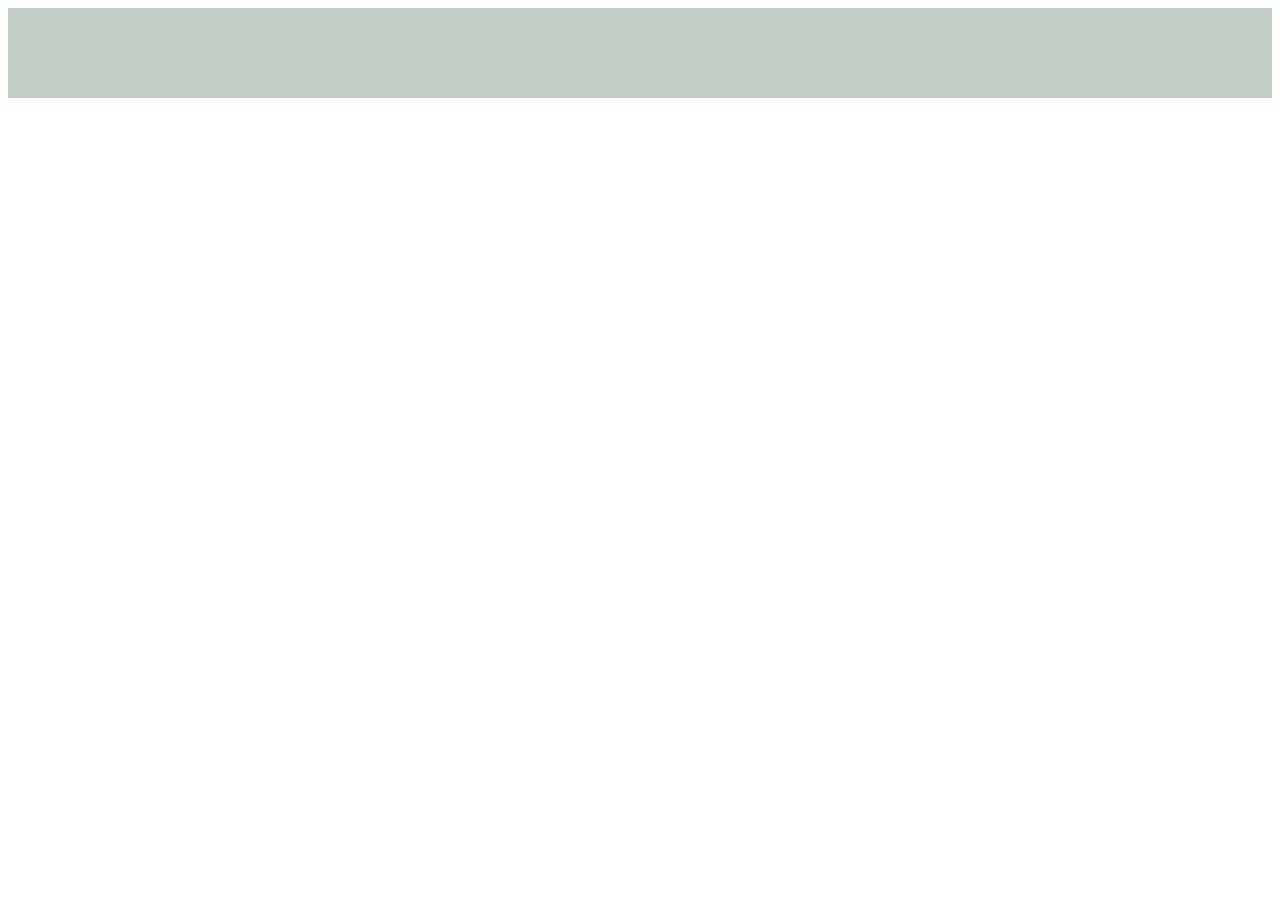
==== about.html @ 31ba8cc4 "Added more styling and fleshed out a few pages" ====
<!DOCTYPE html>
<html lang="en">
<head>
    <meta charset="UTF-8">
    <meta name="viewport" content="width=device-width, initial-scale=1.0">
    <meta http-equiv="X-UA-Compatible" content="ie=edge">
    <script defer src="app.js"></script>
    <link rel="stylesheet" href="style.css">
    <link href="https://stackpath.bootstrapcdn.com/font-awesome/4.7.0/css/font-awesome.min.css" rel="stylesheet" integrity="sha384-wvfXpqpZZVQGK6TAh5PVlGOfQNHSoD2xbE+QkPxCAFlNEevoEH3Sl0sibVcOQVnN" crossorigin="anonymous">
    <title>About Herps</title>
</head>
<body>
    <div class="headerBar">
    </div>
</body>
</html>
---- style.css ----
* {
  /* background:url("albinoAl.jpg"); */

  font-family: 'Lucida Sans', 'Lucida Sans Regular', 'Lucida Grande', 'Lucida Sans Unicode', Geneva, Verdana, sans-serif;
}


header {
  background: #C1CFC7;
  /* padding: 10px; */
  font-size: 20px;
  font-weight: normal;
  margin: 10px;
  text-align: center;
}

.container{
  width: 80%;
  margin: auto;
  overflow: hidden;
  background-color: #C1CFC7;
}

ul{
  margin: 0;
  padding:0;
}
/* 
.showcase {
  min-height: 400px;
  background:url("albinoAl.jpg");
  background-repeat: no-repeat;
  background-position: center;
  background-size: cover;
  text-align: center;
} */

.headerBar {
  background-color: #C1CFC7;
  width: 100%;
  height: 90px;
}

/* SEARCH BAR STYLING */
.container-3{
    width: 300px;
    vertical-align: middle;
    white-space: nowrap;
    position: relative;

  }
   
  .container-3 input#search{
    width: 300px;
    height: 30px;
    background: #2b303b;
    border: none;
    font-size: 10pt;
    float: left;
    color: #262626;
    padding-left: 45px;
    -webkit-border-radius: 5px;
    -moz-border-radius: 5px;
    border-radius: 5px;
    color: #fff;
  }

  .container-3 input#search::-webkit-input-placeholder {
    color: #65737e;
 }
  
 .container-3 input#search:-moz-placeholder { /* Firefox 18- */
    color: #65737e;  
 }
  
 .container-3 input#search::-moz-placeholder {  /* Firefox 19+ */
    color: #65737e;  
 }
  
 .container-3 input#search:-ms-input-placeholder {  
    color: #65737e;  
 }
 .container-3 .icon{
    position: absolute;
    top: 50%;
    margin-left: 17px;
    margin-top: 17px;
    z-index: 1;
    color: #4f5b66;
   
     -webkit-transition: all .55s ease;
    -moz-transition: all .55s ease;
    -ms-transition: all .55s ease;
    -o-transition: all .55s ease;
    transition: all .55s ease;
  }
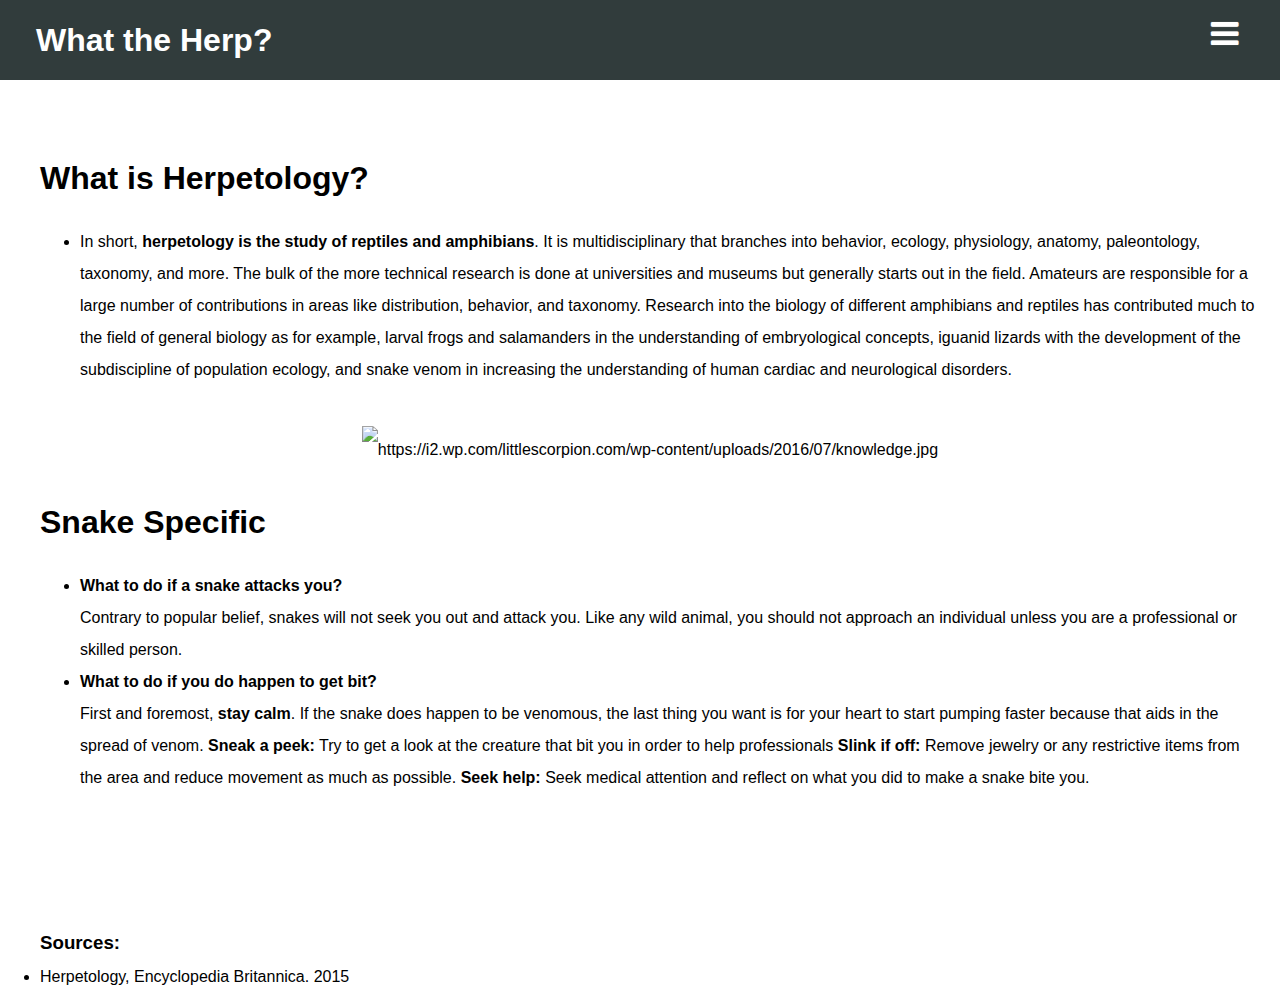
==== commit c097cb78: "Fixed image centering" ====
--- a/about.html
+++ b/about.html
@@ -4,13 +4,58 @@
     <meta charset="UTF-8">
     <meta name="viewport" content="width=device-width, initial-scale=1.0">
     <meta http-equiv="X-UA-Compatible" content="ie=edge">
-    <script defer src="app.js"></script>
-    <link rel="stylesheet" href="style.css">
+    <link rel="stylesheet" href="/css/style.css">
     <link href="https://stackpath.bootstrapcdn.com/font-awesome/4.7.0/css/font-awesome.min.css" rel="stylesheet" integrity="sha384-wvfXpqpZZVQGK6TAh5PVlGOfQNHSoD2xbE+QkPxCAFlNEevoEH3Sl0sibVcOQVnN" crossorigin="anonymous">
+    <link rel="shortcut icon" href="/pictures/snake.png" type="image/png">
     <title>About Herps</title>
 </head>
 <body>
-    <div class="headerBar">
+        
+    <div class="nav">
+    
+            <h1 id="navh1"><a href="index.html">What the Herp?</a></h1>
+
+        <div id="options">
+
+            <div id="open-menu">
+                <a href="#"><i class="fa fa-bars fa-2x"></i></a>
+                <ul class="subnav">
+                    <li><a class="subnav-link" href="about.html">About</a></li>
+                    <li><a class="subnav-link" href="map.html">Map</a></li>
+                    <li><a class="subnav-link" href="learn.html">Learn</a></li>
+                    <li><a class="subnav-link" href="social.html">Social</a></li>
+                    <li><a class="subnav-link" href="help.html">Help</a></li>
+                </ul>
+            </div>
+        </div>
     </div>
+
+    <div class="main">
+            <h1>What is Herpetology?</h1>
+            
+                <ul>
+                    <li>In short,  <strong>herpetology is the study of reptiles and amphibians</strong>. It is multidisciplinary that branches into behavior, ecology, physiology, anatomy, paleontology, taxonomy, and more. The bulk of the more technical research is done at universities and museums but generally starts out in the field. Amateurs are responsible for a large number of contributions in areas like distribution, behavior, and taxonomy. Research into the biology of different amphibians and reptiles has contributed much to the field of general biology as for example, larval frogs and salamanders in the understanding of embryological concepts, iguanid lizards with the development of the subdiscipline of population ecology, and snake venom in increasing the understanding of human cardiac and neurological disorders. </li>
+
+                </ul>
+    
+    <div class="image">
+       <p><img src="/pictures/knowledge.jpg" alt="https://i2.wp.com/littlescorpion.com/wp-content/uploads/2016/07/knowledge.jpg" width="500px" height="300"></p> 
+    </div>
+
+            <h1>Snake Specific</h1>
+                <ul>
+                    <li><strong>What to do if a snake attacks you?</strong></li>
+                    <p>Contrary to popular belief, snakes will not seek you out and attack you. Like any wild animal, you should not approach an individual unless you are a professional or skilled person.</p>
+                    <li><strong>What to do if you do happen to get bit?</strong></li>
+                    <p>First and foremost, <strong>stay calm</strong>. If the snake does happen to be venomous, the last thing you want is for your heart to start pumping faster because that aids in the spread of venom. <strong> Sneak a peek:</strong> Try to get a look at the creature that bit you in order to help professionals <strong>Slink if off:</strong> Remove jewelry or any restrictive items from the area and reduce movement as much as possible. <strong>Seek help: </strong>Seek medical attention and reflect on what you did to make a snake bite you. </p>
+                </ul>
+        </div>
+
+        <div class="sources">
+            <h3>Sources:</h3>
+            <ul>
+                <li><italics>Herpetology</italics>, Encyclopedia Britannica. 2015</li>
+            </ul>
+        </div>
 </body>
 </html>--- a/css/style.css
+++ b/css/style.css
@@ -0,0 +1,304 @@
+* {
+font-family: 'Lucida Sans', 'Lucida Sans Regular', 'Lucida Grande', 'Lucida Sans Unicode', Geneva, Verdana, sans-serif;
+  margin: 0;
+  padding: 0;
+  font-family: sans-serif;
+}
+
+.body {
+  padding-left: 10px;
+}
+
+.nav {
+  display: flex;
+  justify-content: space-between;
+  align-items: center;
+  background: #313c3c;
+  height: 80px;
+  width: 100%;
+  flex-wrap: wrap;
+  position: fixed;
+  top: 0;
+  left: 0;
+  z-index: 1;
+}
+
+#navh1, #navh1 a {
+  display: inline;
+  padding-left: 18px;
+  color: white;
+}
+
+.nav div {
+  display: flex;
+  justify-content: flex-end;
+  align-items: center;
+}
+
+.nav div a {
+  font-size: 16px;
+  color: white;
+  line-height: 60px;
+  padding: 0 26px;
+  text-decoration: none;
+  border-left: 1px solid #2e2e2e;
+  font-family: sans-serif;
+  text-shadow: 0 0 1px rgba(255, 255, 255, 0.5);
+}
+.nav li a:hover {
+background-color: #5a6d67;
+}
+
+#search {
+  width: 357px;
+  margin: 4px;
+}
+
+#searchInput {
+  width: 300px;
+  padding: 15px 0 15px 20px;
+  font-size: 16px;
+  font-family: sans-serif;
+  border: 0 none;
+  height: 44px;
+  margin-right: 0;
+  color: white;
+  outline: none;
+  background: #f1f1f131;
+  float: left;
+  box-sizing: border-box;
+  transition: all 0.15s;
+
+}
+
+::-webkit-input-placeholder { /* WebKit browsers */
+  color: white;
+}
+:-moz-placeholder { /* Mozilla Firefox 4 to 18 */
+  color: white;
+}
+::-moz-placeholder { /* Mozilla Firefox 19+ */
+  color: white;
+}
+:-ms-input-placeholder { /* Internet Explorer 10+ */
+  color: white;
+}
+#searchInput:focus {
+  background: #37534aa9;
+}
+
+#searchButton{
+  border: 0 none;
+  background: #37534aa9;
+  width: 60px;
+  float: left;
+  padding: 0;
+  text-align: center;
+  height: 44px;
+  cursor: pointer;
+}
+
+#options a {
+  border-left: 0 none;
+}
+
+#options a {
+  background-position: 85% center;
+  background-repeat: no-repeat;
+  padding-right: 42px;
+}
+
+.subnav {
+  list-style: none;
+  visibility: hidden;
+  position: absolute;
+  top: 110%;
+  right: 0;
+  width: 200px;
+  height: auto;
+  opacity: 0;
+  transition: all 0.1s;
+  background: #313b3b;
+}
+
+.subnav:hover {
+  visibility: visible;
+}
+
+.subnav li {
+  float: none;
+}
+.subnav-link {
+  border-bottom: 1px solid #2e2e2e;
+  display: block;
+}
+
+#open-menu:hover .subnav {
+  visibility: visible;
+  top: 100%;
+  opacity: 1;
+}
+
+  
+#mapid {
+  min-height: 400px;
+  margin-left: 20px;
+  margin-right: 20px;
+  margin-top: 130px;
+}
+
+
+
+.id-card {
+  max-width: 80%;
+  border: 1px solid #96B3AD;
+  margin: auto;
+  color: #fff;
+  padding: 30px;
+  background-color: #313c3c;
+  box-shadow: 0px 0px 3px 1px #96B3AD, inset 0px 0px 3px 1px #96B3AD;
+  float: left;
+  margin-top: 40px;
+}
+
+.profile-row {
+  display: flex;
+}
+
+.profile-row .dp {
+  flex-basis: 33.3%;
+  position: relative;
+  margin: 24px;
+  align-self: center;
+}
+
+.profile-row .desc {
+  flex-basis: 66.6%;
+}
+
+.profile-row .dp img {
+  max-width: 100%;
+  display: block;
+  box-shadow: 0px 0px 3px 2px #96b3ad;
+}
+.profile-row .desc {
+  padding: 1em;
+}
+
+.profile-row .desc {
+  color: #ecfcfb;
+  /* text-shadow: 0px 0px 4px #12a0a0; */
+  letter-spacing: 1px;
+}
+
+.profile-row .desc h1 {
+  margin: 0px;
+  font-size: 24px;
+}
+
+.showcase {
+  min-height: 600px;
+  background:url("albinoAl.jpg");
+  background-repeat: no-repeat;
+  background-position: center;
+  background-size: cover;
+  text-align: center;
+}
+
+.main {
+  margin-left: 40px;
+  margin-right: 20px;
+  margin-top: 130px;
+  line-height: 3;
+}
+
+.main ul {
+  padding-left: 40px;
+  display: block;
+  line-height: 2;
+}
+
+.cards {
+  margin-left: 100px;
+  margin-right: 20px;
+  margin-top: 50px;
+}
+
+.cards a {
+  color: white;
+}
+
+.bottom,
+.bottom a {
+  color: #313c3c;
+  text-align: center;
+  padding-top: 30px;
+  padding-right: 30px;
+  
+}
+a {
+  text-decoration: none;
+}
+
+.sources {
+  margin-left: 40px;
+  margin-right: 20px;
+  margin-top: 130px;
+  line-height: 2;
+}
+
+.social {
+  margin-left: 40px;
+  margin-right: 20px;
+  margin-top: 130px;
+  line-height: 3;
+}
+
+#searchInput2 {
+  width: 300px;
+  padding: 15px 0 15px 20px;
+  font-size: 16px;
+  font-family: sans-serif;
+  border: 0 none;
+  height: 44px;
+  margin-right: 0;
+  color: white;
+  outline: none;
+  background: #37534aa9;
+  float: left;
+  box-sizing: border-box;
+  transition: all 0.15s;
+
+}
+
+::-webkit-input-placeholder { /* WebKit browsers */
+  color: white;
+}
+:-moz-placeholder { /* Mozilla Firefox 4 to 18 */
+  color: white;
+}
+::-moz-placeholder { /* Mozilla Firefox 19+ */
+  color: white;
+}
+:-ms-input-placeholder { /* Internet Explorer 10+ */
+  color: white;
+}
+#searchInput2:focus {
+  background: #5a6d67;
+}
+
+#searchButton2 {
+  border: 0 none;
+  background: #5a6d67;
+  width: 60px;
+  float: left;
+  padding: 0;
+  text-align: center;
+  height: 44px;
+  cursor: pointer;
+}
+
+.image {
+  padding-top: 40px;
+  text-align: center;
+}
